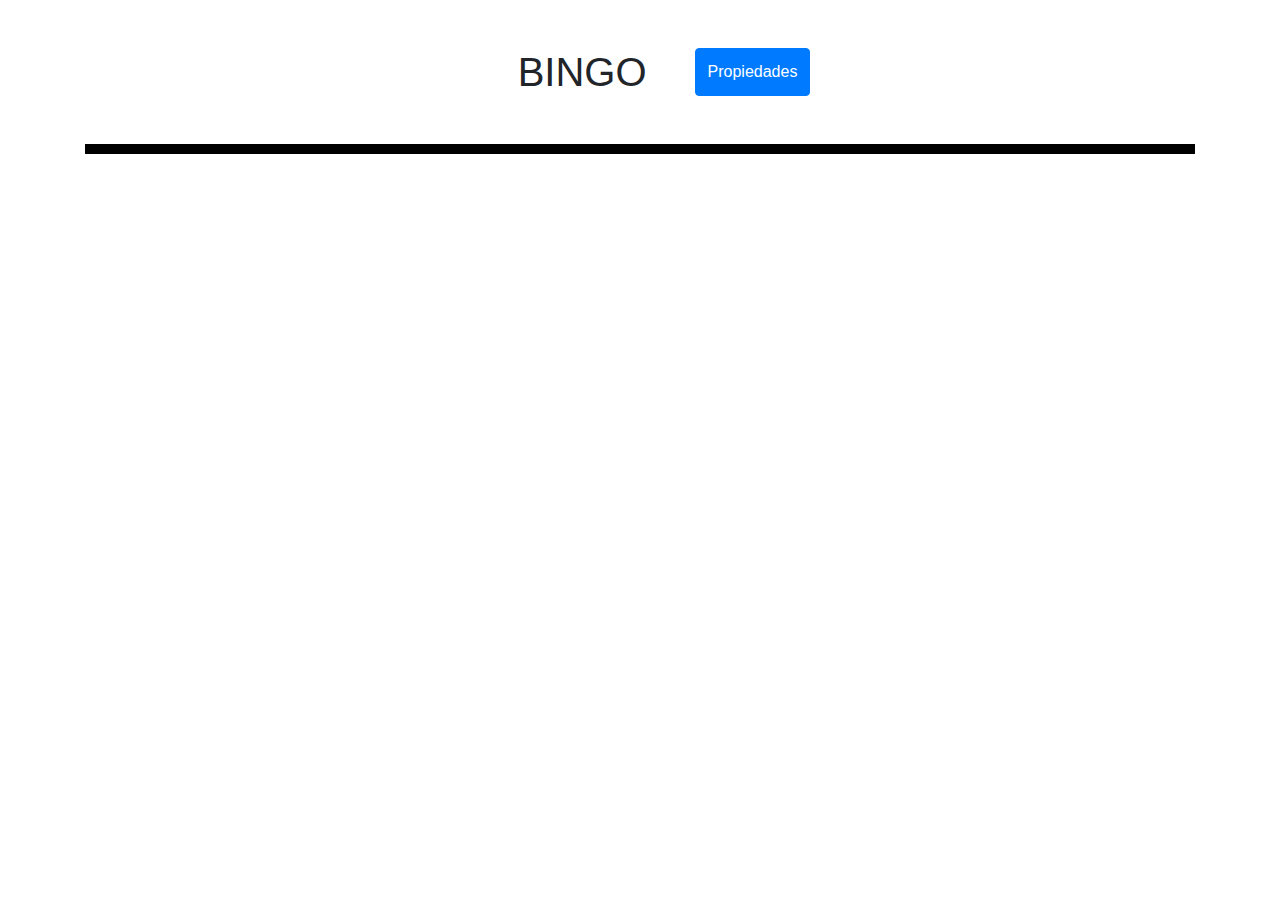
==== bingo/index.html @ f342788c "experiments with cookies" ====
<!doctype html>
<html lang="en">
  <head>
    <title>Bingo</title>
    <!-- Required meta tags -->
    <meta charset="utf-8">
    <meta name="viewport" content="width=device-width, initial-scale=1, shrink-to-fit=no">

    <!-- Bootstrap CSS -->
    <link rel="stylesheet" href="https://stackpath.bootstrapcdn.com/bootstrap/4.3.1/css/bootstrap.min.css" integrity="sha384-ggOyR0iXCbMQv3Xipma34MD+dH/1fQ784/j6cY/iJTQUOhcWr7x9JvoRxT2MZw1T" crossorigin="anonymous">

    <!-- Personal CSS -->
    <link rel="stylesheet" href="styles.css">
  </head>
  <body>
    <div class="container">
      <div class="row d-flex justify-content-center">
        <p class="m-5 h1 text-center d-block">BINGO</p>
        <!-- Modal button -->
        <button type="button" class="btn btn-primary mt-5 mb-5" data-toggle="modal" data-target="#exampleModalCenter">
          Propiedades
        </button>
      </div>

      <!-- Container for cells -->
      <div class="row border mx-1 mx-sm-0" id="cell-container">
      </div>

      <!-- Modal -->
      <div class="modal fade" id="exampleModalCenter" tabindex="-1" role="dialog" aria-labelledby="exampleModalCenterTitle" aria-hidden="true">
        <div class="modal-dialog modal-dialog-centered" role="document">
          <div class="modal-content">
            <div class="modal-header">
              <p class="modal-title h5" id="exampleModalLongTitle">Propiedades</p>
              <button type="button" class="close" data-dismiss="modal" aria-label="Close">
                <span aria-hidden="true">&times;</span>
              </button>
            </div>
            <div class="modal-body" id="modal-body">
              
            </div>
            <div class="modal-footer">
              <button type="button" class="btn btn-primary">Save changes</button>
            </div>
          </div>
        </div>
      </div>
    </div>

    <!-- Optional JavaScript -->
    <!-- jQuery first, then Popper.js, then Bootstrap JS -->
    <script src="https://code.jquery.com/jquery-3.3.1.slim.min.js" integrity="sha384-q8i/X+965DzO0rT7abK41JStQIAqVgRVzpbzo5smXKp4YfRvH+8abtTE1Pi6jizo" crossorigin="anonymous"></script>
    <script src="https://cdnjs.cloudflare.com/ajax/libs/popper.js/1.14.7/umd/popper.min.js" integrity="sha384-UO2eT0CpHqdSJQ6hJty5KVphtPhzWj9WO1clHTMGa3JDZwrnQq4sF86dIHNDz0W1" crossorigin="anonymous"></script>
    <script src="https://stackpath.bootstrapcdn.com/bootstrap/4.3.1/js/bootstrap.min.js" integrity="sha384-JjSmVgyd0p3pXB1rRibZUAYoIIy6OrQ6VrjIEaFf/nJGzIxFDsf4x0xIM+B07jRM" crossorigin="anonymous"></script>

    <!-- Personal js -->
    <script src="main.js"></script>
  </body>
</html>
---- bingo/styles.css ----
.border{
    border-width: 5px !important;
    border-color: black !important;
}

.cell{
    transition: transform 0.3s ease;
}

.cell:hover{
    transform: scale(1.15);
    z-index: 10;
}

.c1{
    background-color: #63B8F5;
}
.c2{
    background-color: #6C95F5;
}

.flip-forward{
    transform: rotateY(180deg);
    transition: transform 0.3s;
}
.flip-backward{
    transform: rotateY(0deg);
    transition: transform 0.3s;
}
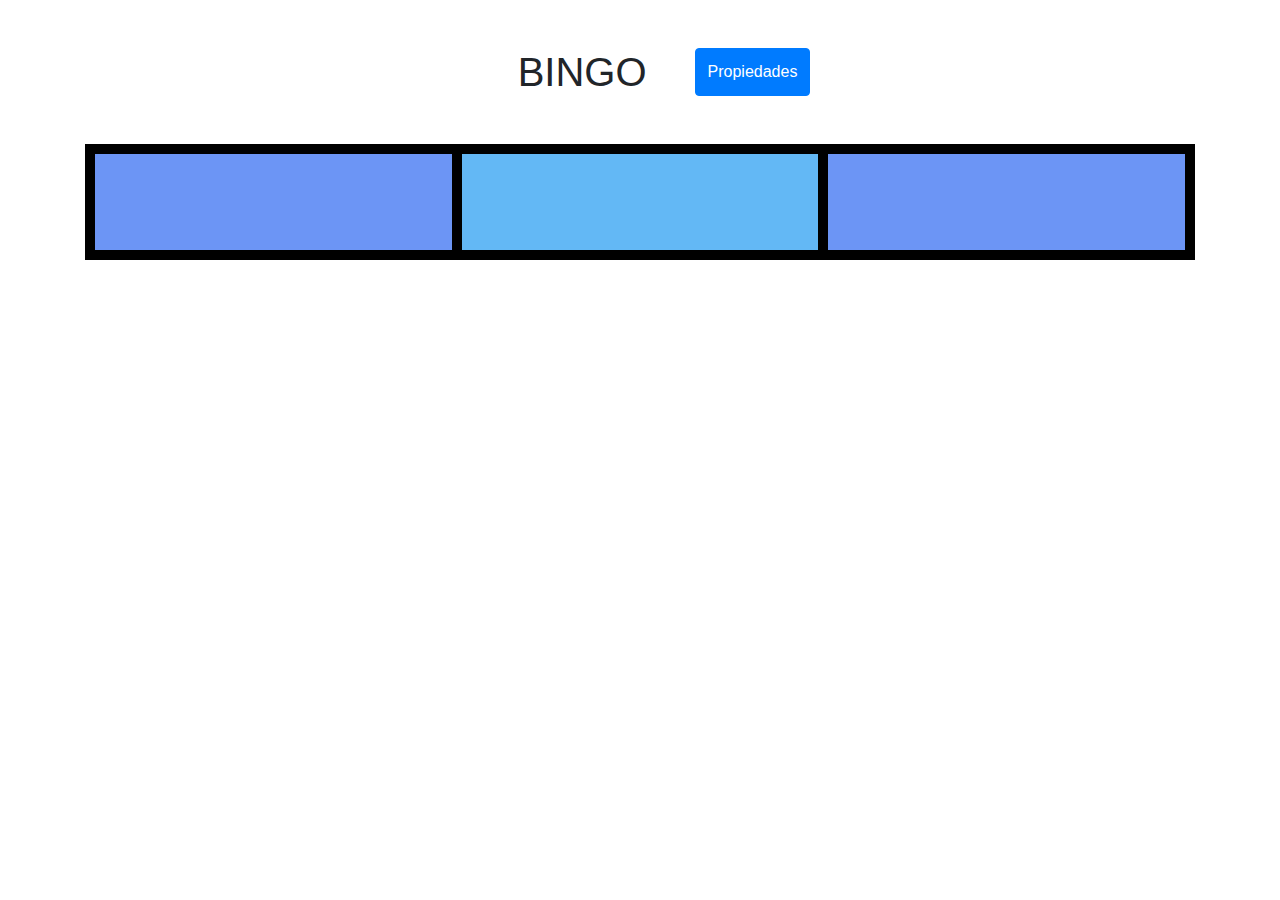
==== commit b0c02311: "added cookie feature on the property modal" ====
--- a/bingo/index.html
+++ b/bingo/index.html
@@ -9,6 +9,9 @@
     <!-- Bootstrap CSS -->
     <link rel="stylesheet" href="https://stackpath.bootstrapcdn.com/bootstrap/4.3.1/css/bootstrap.min.css" integrity="sha384-ggOyR0iXCbMQv3Xipma34MD+dH/1fQ784/j6cY/iJTQUOhcWr7x9JvoRxT2MZw1T" crossorigin="anonymous">
 
+    <!-- Include FontAwesome -->
+    <link rel="stylesheet" href="https://cdnjs.cloudflare.com/ajax/libs/font-awesome/5.15.4/css/all.min.css">
+
     <!-- Personal CSS -->
     <link rel="stylesheet" href="styles.css">
   </head>
@@ -17,7 +20,7 @@
       <div class="row d-flex justify-content-center">
         <p class="m-5 h1 text-center d-block">BINGO</p>
         <!-- Modal button -->
-        <button type="button" class="btn btn-primary mt-5 mb-5" data-toggle="modal" data-target="#exampleModalCenter">
+        <button type="button" class="btn btn-primary mt-5 mb-5" data-toggle="modal" data-target="#property-modal">
           Propiedades
         </button>
       </div>
@@ -27,7 +30,7 @@
       </div>
 
       <!-- Modal -->
-      <div class="modal fade" id="exampleModalCenter" tabindex="-1" role="dialog" aria-labelledby="exampleModalCenterTitle" aria-hidden="true">
+      <div class="modal fade" id="property-modal" tabindex="-1" role="dialog" aria-labelledby="propertyModalCenterTitle" aria-hidden="true">
         <div class="modal-dialog modal-dialog-centered" role="document">
           <div class="modal-content">
             <div class="modal-header">
@@ -37,10 +40,23 @@
               </button>
             </div>
             <div class="modal-body" id="modal-body">
-              
+              <div id="current-data"></div>
+              <div class="data-input" id="data-input">
+                <div class="card">
+                  <div class="card-body d-flex justify-content-between align-items-center">
+                      <div class="input-container flex-grow-1">
+                        <input type="text" class="form-control no-border" id="cookie-input" placeholder="Nueva incorporación al bingo">
+                      </div>
+                      <button class="btn btn-primary" id="upload-button">
+                          <i class="fas fa-upload"></i>
+                      </button>
+                  </div>
+              </div>
+              </div>
             </div>
             <div class="modal-footer">
-              <button type="button" class="btn btn-primary">Save changes</button>
+              <button type="button" class="btn btn-danger" id="del-cookies">Delete Cookies</button>
+              <button type="button" class="btn btn-primary" id="save-cookies">Save changes</button>
             </div>
           </div>
         </div>
--- a/bingo/styles.css
+++ b/bingo/styles.css
@@ -26,4 +26,7 @@
 .flip-backward{
     transform: rotateY(0deg);
     transition: transform 0.3s;
+}
+.input-container {
+    flex-grow: 1; /* Ensure the textarea can expand to fill available space */
 }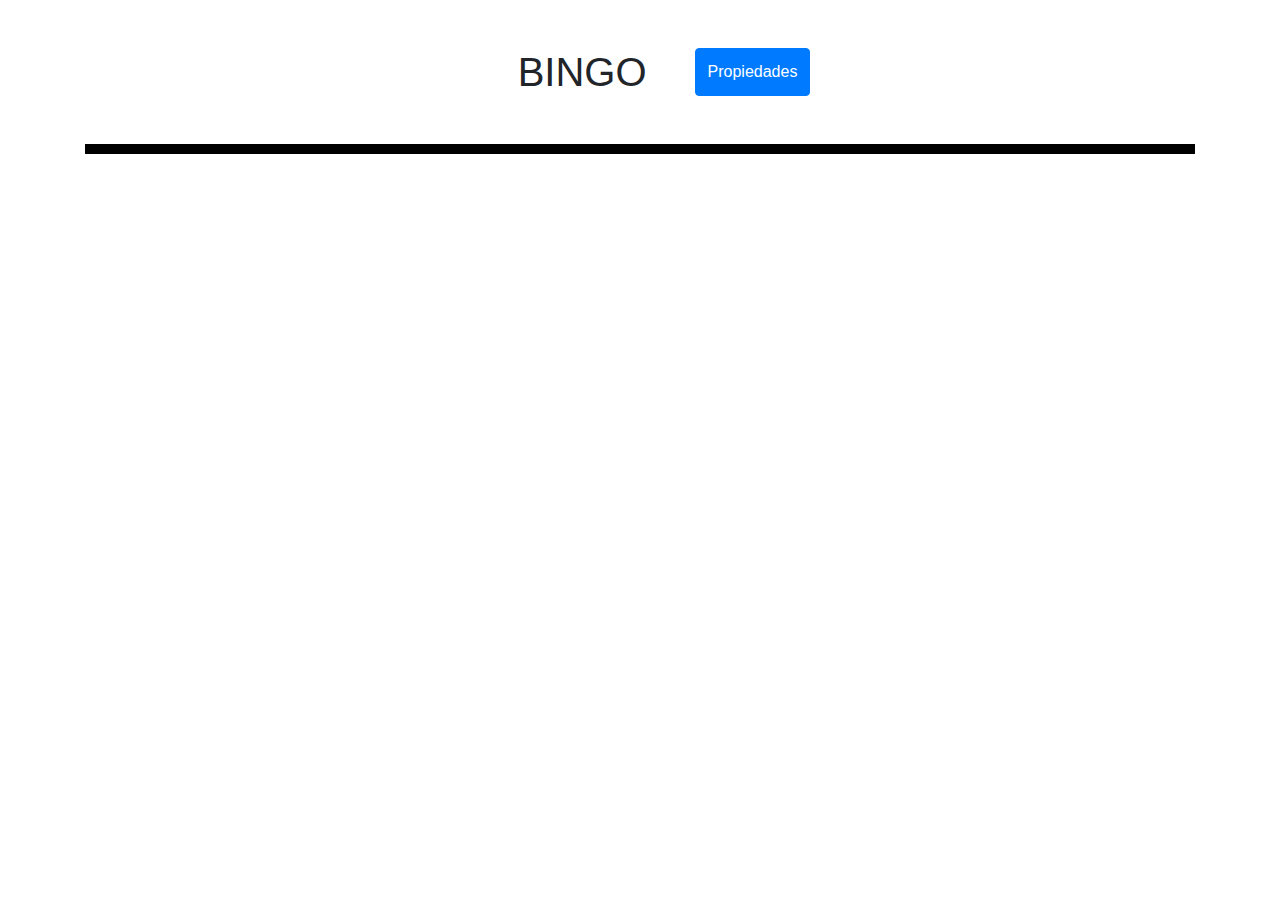
==== commit 1b3c2cae: "added change color on resize functionality" ====
--- a/bingo/index.html
+++ b/bingo/index.html
@@ -29,7 +29,7 @@
       <div class="row border mx-1 mx-sm-0" id="cell-container">
       </div>
 
-      <!-- Modal -->
+      <!-- Property modal -->
       <div class="modal fade" id="property-modal" tabindex="-1" role="dialog" aria-labelledby="propertyModalCenterTitle" aria-hidden="true">
         <div class="modal-dialog modal-dialog-centered" role="document">
           <div class="modal-content">
@@ -61,7 +61,6 @@
           </div>
         </div>
       </div>
-    </div>
 
     <!-- Optional JavaScript -->
     <!-- jQuery first, then Popper.js, then Bootstrap JS -->
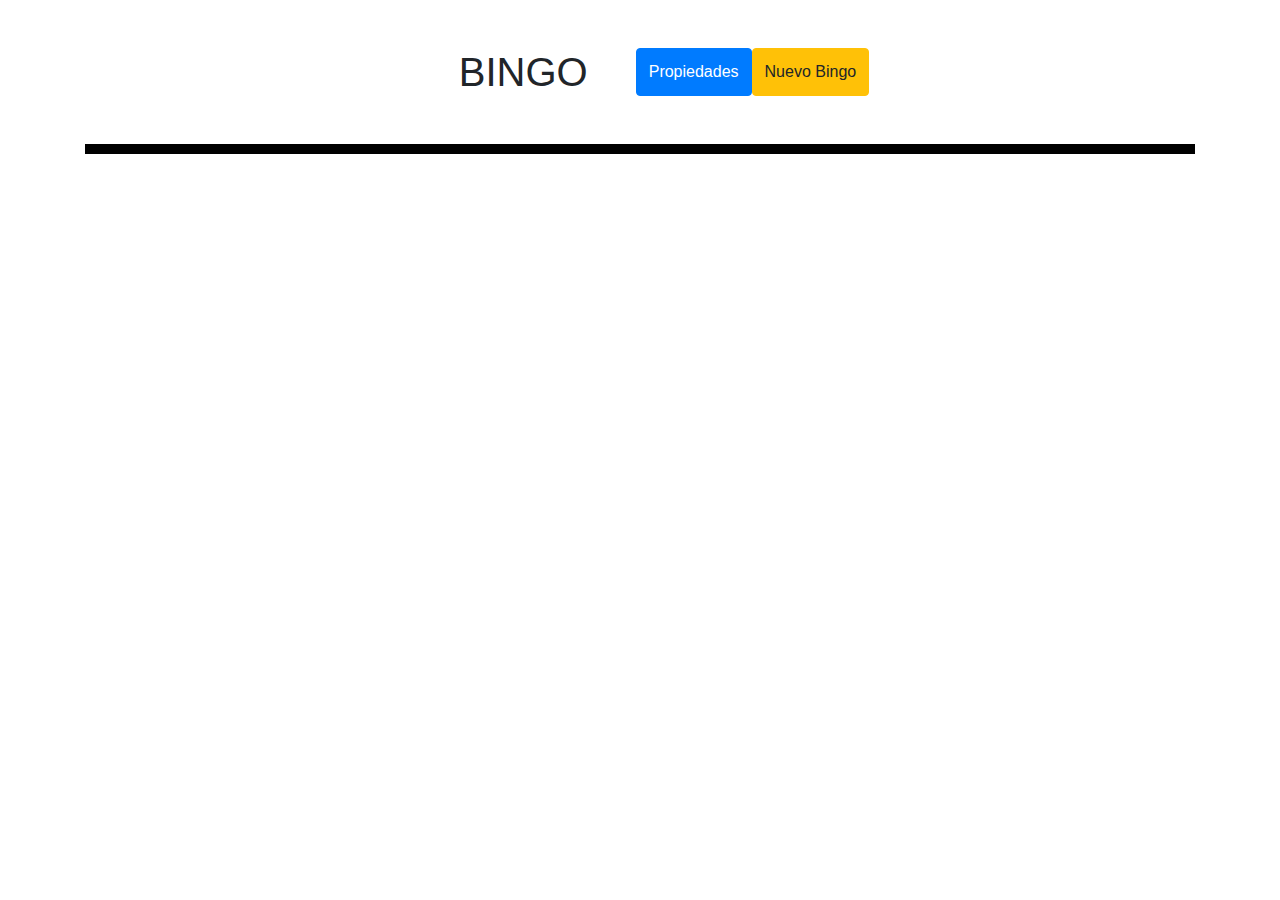
==== commit 64473170: "add memory of all the state and new button feature" ====
--- a/bingo/index.html
+++ b/bingo/index.html
@@ -22,6 +22,10 @@
         <!-- Modal button -->
         <button type="button" class="btn btn-primary mt-5 mb-5" data-toggle="modal" data-target="#property-modal">
           Propiedades
+        </button>
+        <!-- New Bingo button -->
+        <button type="button" class="btn btn-warning mt-5 mb-5" id="new-bingo">
+          Nuevo Bingo
         </button>
       </div>
 
@@ -55,12 +59,30 @@
               </div>
             </div>
             <div class="modal-footer">
-              <button type="button" class="btn btn-danger" id="del-cookies">Delete Cookies</button>
-              <button type="button" class="btn btn-primary" id="save-cookies">Save changes</button>
+              <button type="button" class="btn btn-danger" id="del-cookies">Borrar todo</button>
+              <button type="button" class="btn btn-primary" id="save-cookies">Guardar cambios</button>
             </div>
           </div>
         </div>
       </div>
+
+      <!-- Notification modal -->
+      <div class="modal fade" id="notification-modal" tabindex="-1" role="dialog" aria-labelledby="notificationModalCenterTitle" aria-hidden="true">
+        <div class="modal-dialog modal-dialog-centered" role="document">
+          <div class="modal-content">
+            <div class="modal-header">
+              <p class="modal-title h5" id="exampleModalLongTitle">¡Enhorabuena!</p>
+              <button type="button" class="close" data-dismiss="modal" aria-label="Close">
+                <span aria-hidden="true">&times;</span>
+              </button>
+            </div>
+            <div class="modal-body" id="modal-body">
+              <div id="modal-notification" class="h1"></div>
+            </div>
+          </div>
+        </div>
+      </div>
+    </div>
 
     <!-- Optional JavaScript -->
     <!-- jQuery first, then Popper.js, then Bootstrap JS -->
